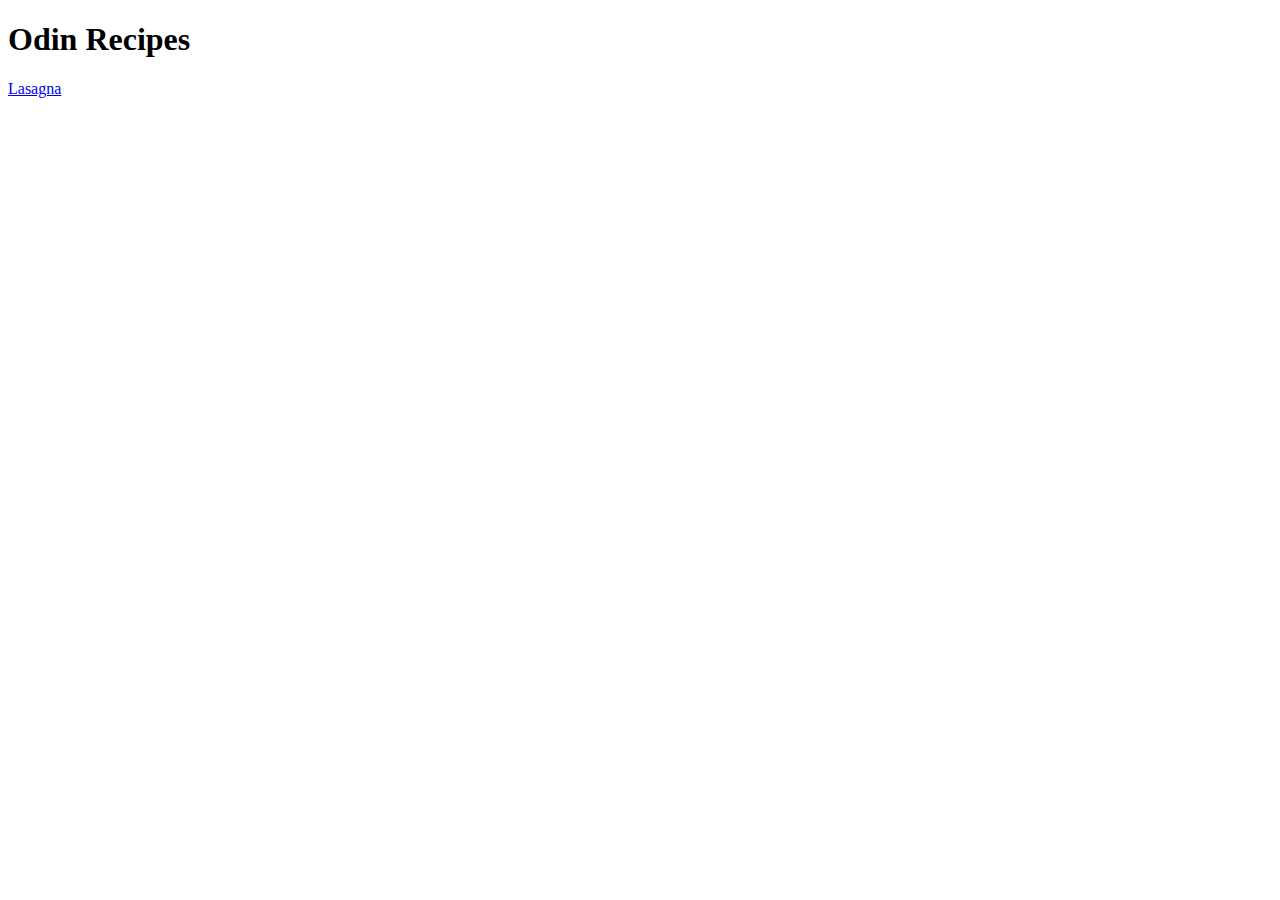
==== index.html @ 687c2707 "Added setup for recipe site" ====
<!DOCTYPE html>
<html lang="en">
<head>
    <meta charset="UTF-8">
    <meta http-equiv="X-UA-Compatible" content="IE=edge">
    <meta name="viewport" content="width=device-width, initial-scale=1.0">
    <title>Document</title>
</head>
<body>
    <h1>Odin Recipes</h1>
    <a href="./recipes/lasagna.html">Lasagna</a>
</body>
</html>
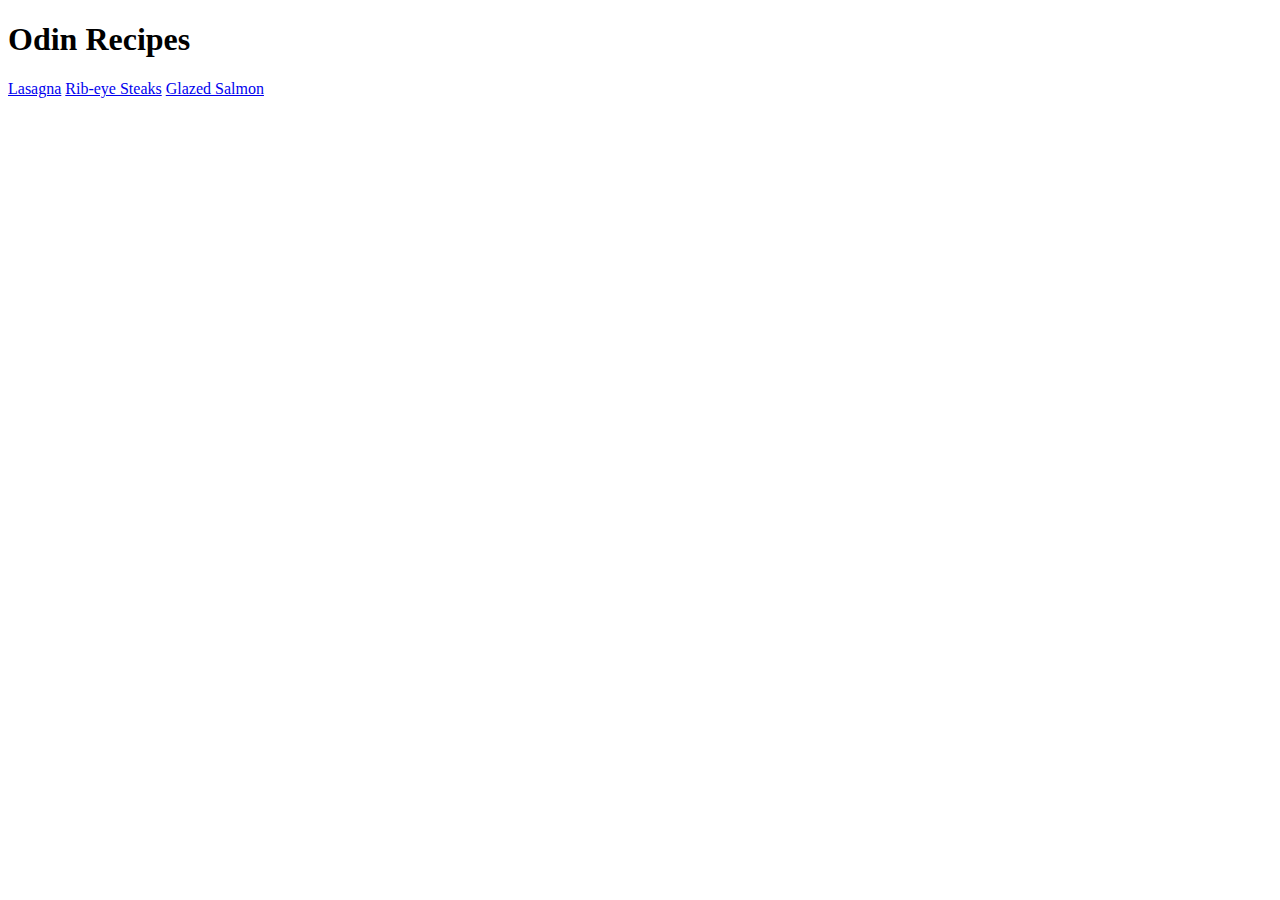
==== commit a0553bf1: "added 3 recipes with full page layout, content, and linking to index" ====
--- a/index.html
+++ b/index.html
@@ -9,5 +9,7 @@
 <body>
     <h1>Odin Recipes</h1>
     <a href="./recipes/lasagna.html">Lasagna</a>
+    <a href="./recipes/ribeye.html">Rib-eye Steaks</a>
+    <a href="./recipes/salmon.html">Glazed Salmon</a>
 </body>
 </html>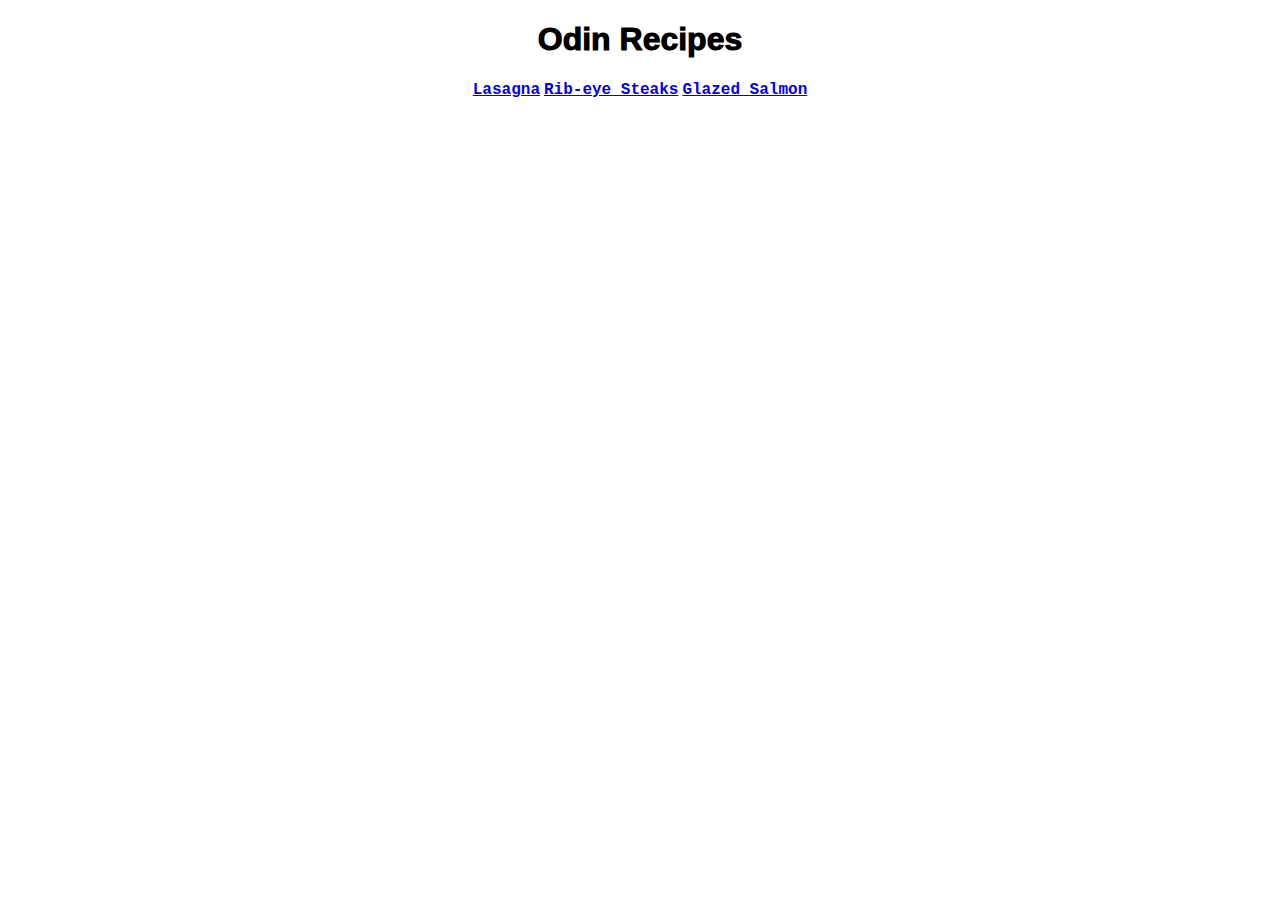
==== commit f004abc5: "add simple styling to pages" ====
--- a/index.html
+++ b/index.html
@@ -4,6 +4,7 @@
     <meta charset="UTF-8">
     <meta http-equiv="X-UA-Compatible" content="IE=edge">
     <meta name="viewport" content="width=device-width, initial-scale=1.0">
+    <link rel="stylesheet" href="./css/style.css">
     <title>Document</title>
 </head>
 <body>
--- a/css/style.css
+++ b/css/style.css
@@ -0,0 +1,41 @@
+* {
+    text-align: center;
+}
+
+h1 {
+    font-weight: 1000;
+    font-family: 'Franklin Gothic Medium', 'Arial Narrow', Arial, sans-serif;
+}
+
+a {
+    font-weight: bold;
+    font-family: 'Courier New', Courier, monospace;
+
+}
+
+img {
+    height: auto;
+    width: 400px;
+    padding: 100px;
+}
+
+h3 {
+    background-color: black;
+    color: white;
+    font-size: 24px;
+    font-family: 'Lucida Sans', 'Lucida Sans Regular', 'Lucida Grande', 'Lucida Sans Unicode', Geneva, Verdana, sans-serif;
+}
+
+p {
+    font-size: 18px;
+    font-family: Impact, Haettenschweiler, 'Arial Narrow Bold', sans-serif;
+    color: red;
+}
+
+li {
+    text-align: left;
+}
+
+ol {
+    font-weight: bold;
+}
